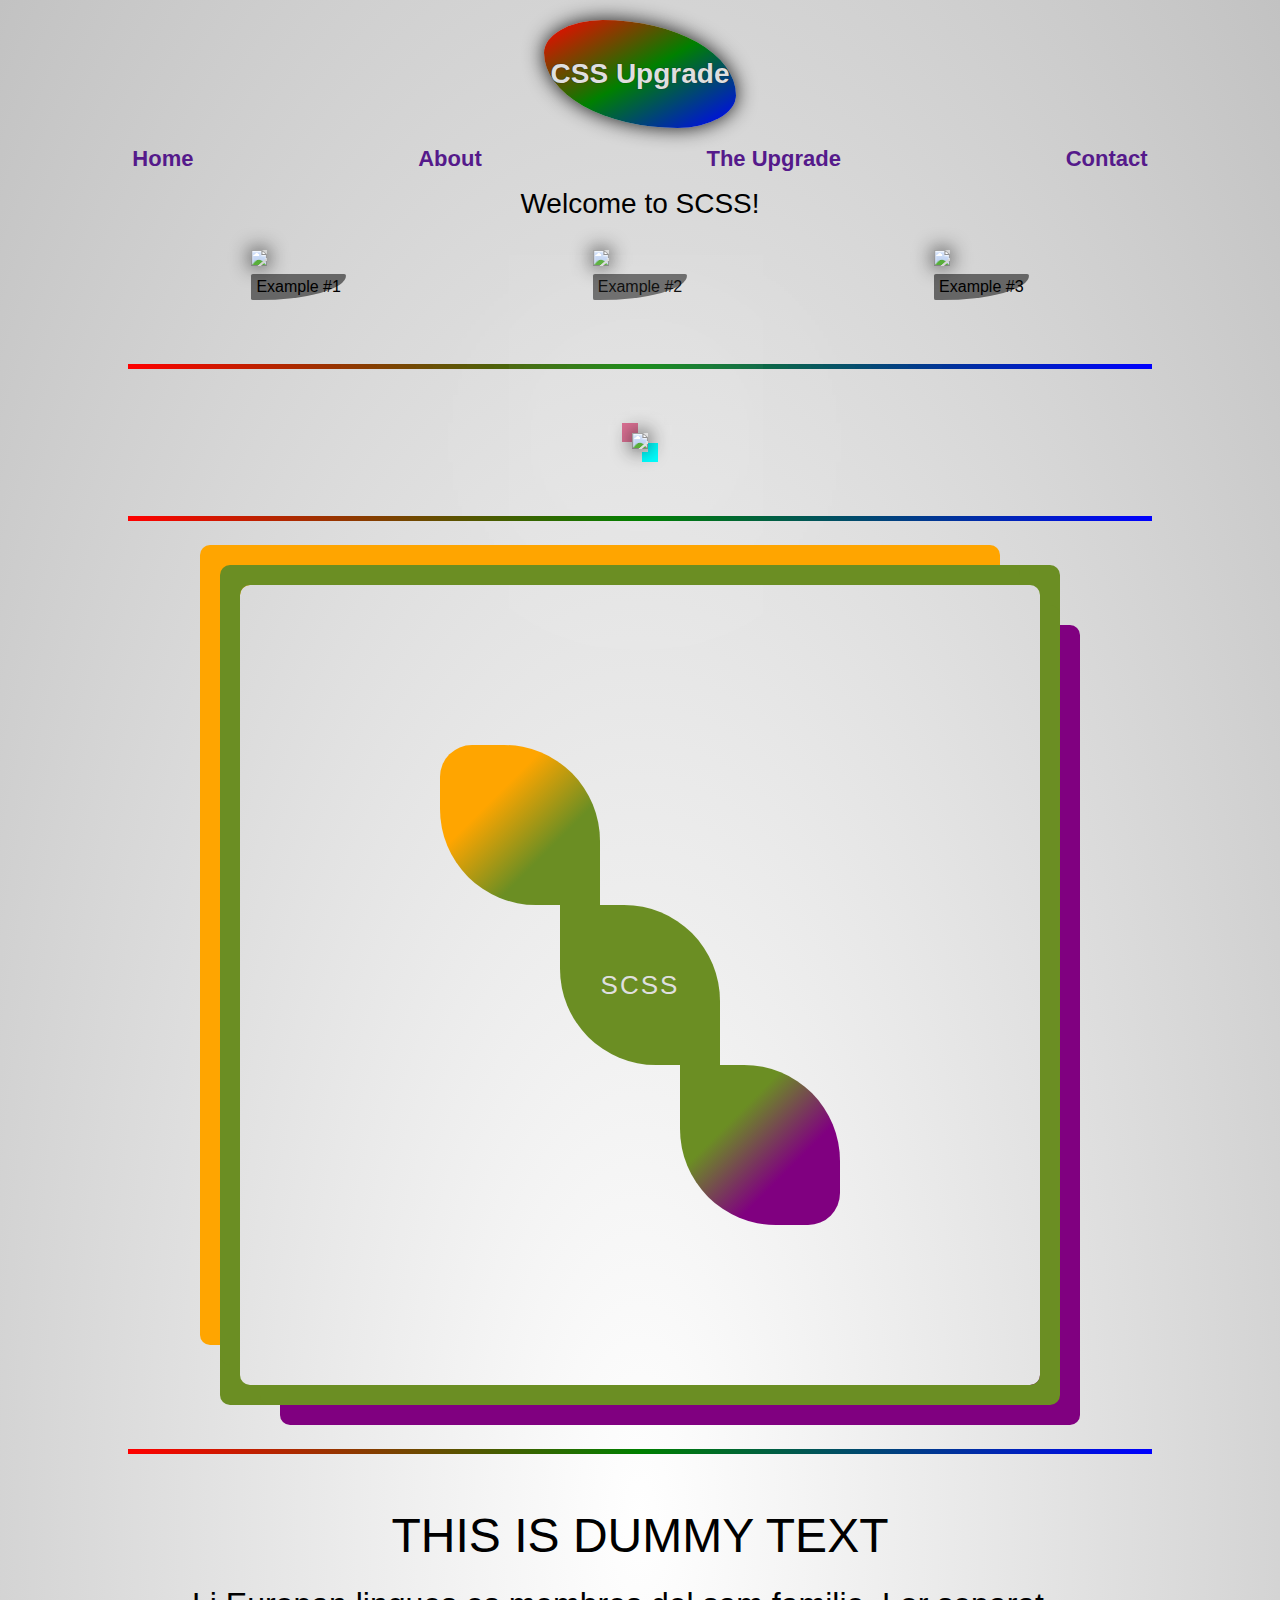
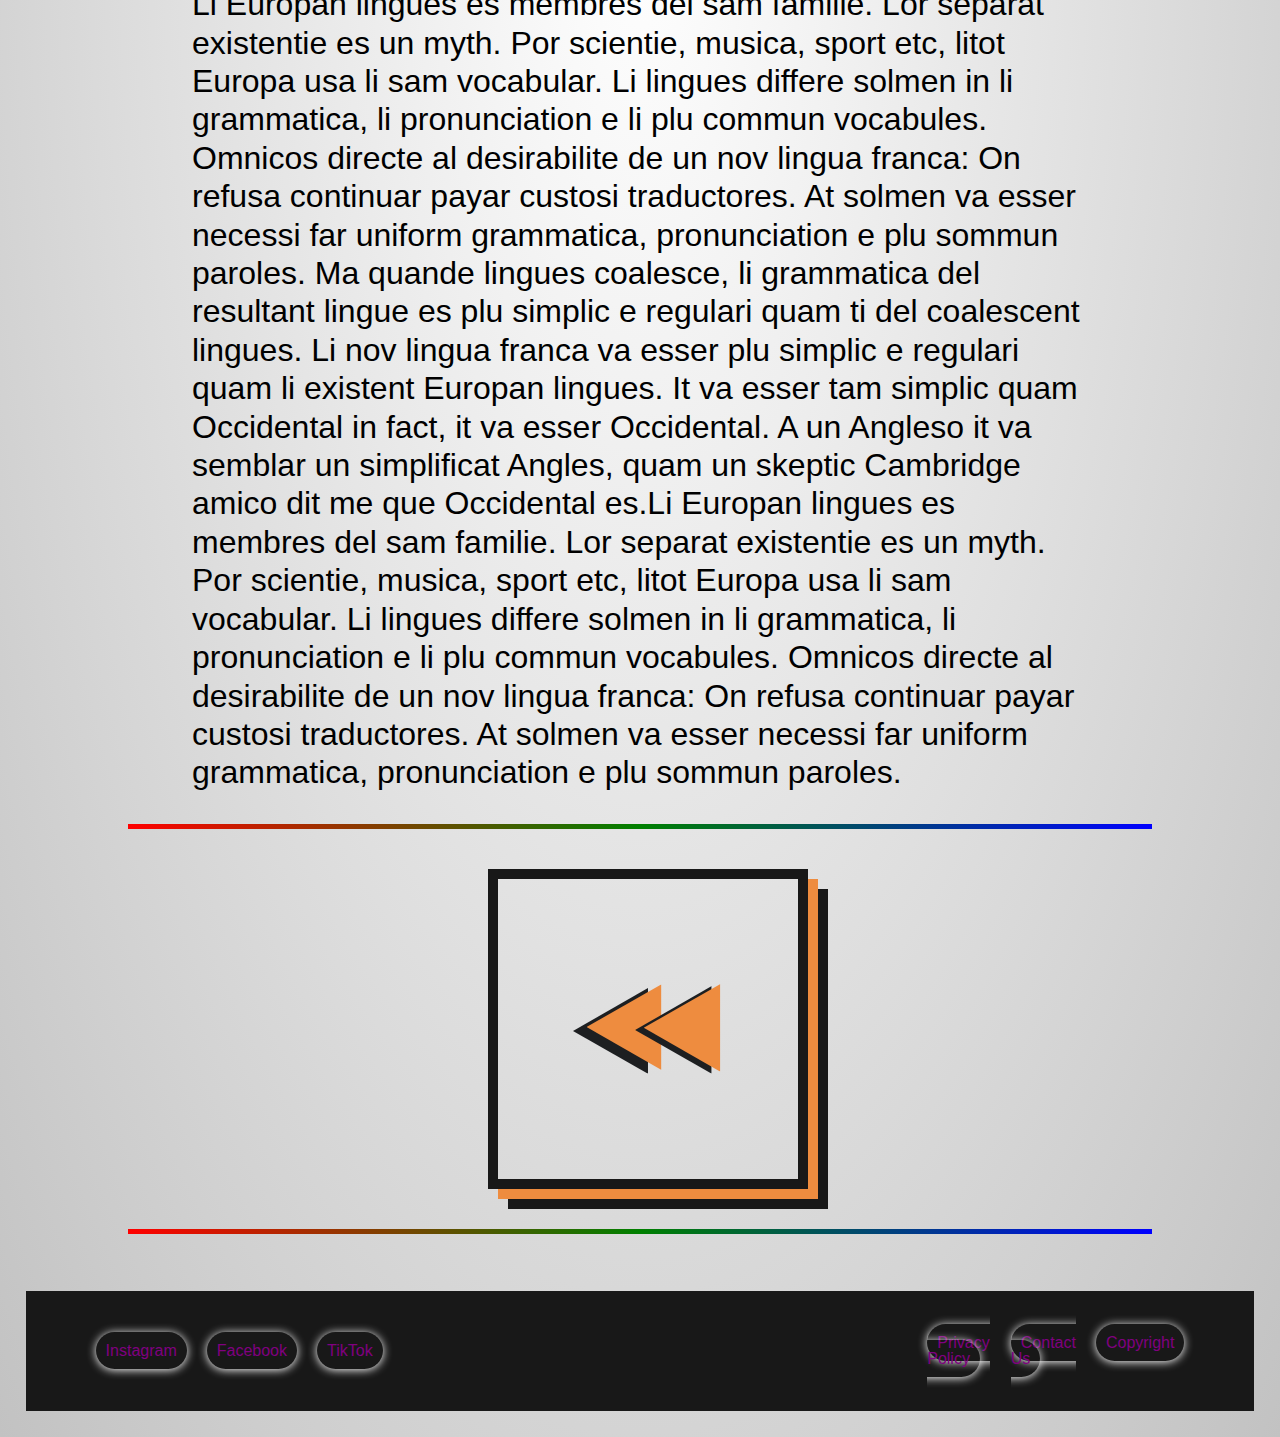
==== index.html @ 2311a035 "publishment" ====
<!DOCTYPE html>
<html lang="en">
<head>
    <meta charset="UTF-8">
    <meta name="viewport" content="width=device-width, initial-scale=1.0">
    <link rel="stylesheet" href="homePage.css">
    <title>CSS Upgrade</title>
</head>

<body>
<header>
    <h1>CSS Upgrade</h1>

    <nav>
        <ul>
            <li><a href="">Home</a></li>
            <li><a href="">About</a></li>
            <li><a href="">The Upgrade</a></li>
            <li><a href="">Contact</a></li>
        </ul>
    </nav>
</header>

<main>
    <h1>Welcome to SCSS!</h1>

    <div id="examplerow">
        <div class="exampleImage">
        <figure><img src="https://unsplash.it/id/26/300"/></figure>
        <figcaption>Example #1</figcaption>
        </div>

        <div class="exampleImage">
        <figure><img src="https://unsplash.it/id/23/300"/></figure>
        <figcaption>Example #2</figcaption>
        </div>

        <div class="exampleImage">
        <figure><img src="https://unsplash.it/id/15/300"/></figure>
        <figcaption>Example #3</figcaption>
        </div>
    </div>

    <div class="boundary"></div>

    <div id="secondExample">
            <figure><img src="https://unsplash.it/id/50/1200/300"/></figure>
    </div>

    <div class="boundary"></div>

    <div id="thirdExample">
        <div id="boxes">
            <div id="dOne"></div>
            <div id="dTwo"><a href="">SCSS</a></div>
            <div id="dThree"></div>
        </div>
    </div>

    <div class="boundary"></div>

    <div id="text">
        <h2>THIS IS DUMMY TEXT</h2>
        <p>Li Europan lingues es membres del sam familie. Lor separat existentie es un myth. Por scientie, musica, sport etc, litot Europa usa li sam vocabular. Li lingues differe solmen in li grammatica, li pronunciation e li plu commun vocabules. Omnicos directe al desirabilite de un nov lingua franca: On refusa continuar payar custosi traductores. At solmen va esser necessi far uniform grammatica, pronunciation e plu sommun paroles. Ma quande lingues coalesce, li grammatica del resultant lingue es plu simplic e regulari quam ti del coalescent lingues. Li nov lingua franca va esser plu simplic e regulari quam li existent Europan lingues. It va esser tam simplic quam Occidental in fact, it va esser Occidental. A un Angleso it va semblar un simplificat Angles, quam un skeptic Cambridge amico dit me que Occidental es.Li Europan lingues es membres del sam familie. Lor separat existentie es un myth. Por scientie, musica, sport etc, litot Europa usa li sam vocabular. Li lingues differe solmen in li grammatica, li pronunciation e li plu commun vocabules. Omnicos directe al desirabilite de un nov lingua franca: On refusa continuar payar custosi traductores. At solmen va esser necessi far uniform grammatica, pronunciation e plu sommun paroles.</p>
    </div>

    <div class="boundary"></div>

    <a href="">
        <div id="layers">
            <img src="logoleft.svg" alt="">
            <img src="logoright.svg" alt="">
        </div>
    </a>

    <div class="boundary">
        <!-- play with z-index... overflow... and try to recreate the image enlargement effect from https://www.geometrydancecompany.com/g1-company -->
    </div>
</main>

<footer>
    <nav id="socials_list">
        <ul>
            <li><a href="">Instagram</a></li>
            <li><a href="">Facebook</a></li>
            <li><a href="">TikTok</a></li>
        </ul>
    </nav>

    <nav id="others_list">
        <ul>
            <li><a href="">Privacy Policy</a></li>
            <li><a href="">Contact Us</a></li>
            <li><a href="">Copyright</a></li>
        </ul>
    </nav>
</footer>
</body>
</html>
---- homePage.css ----
/* 
http://meyerweb.com/eric/tools/css/reset/ 
   v2.0 | 20110126
   License: none (public domain)
*/
html, body, div, span, applet, object, iframe,
h1, h2, h3, h4, h5, h6, p, blockquote, pre,
a, abbr, acronym, address, big, cite, code,
del, dfn, em, img, ins, kbd, q, s, samp,
small, strike, strong, sub, sup, tt, var,
b, u, i, center,
dl, dt, dd, ol, ul, li,
fieldset, form, label, legend,
table, caption, tbody, tfoot, thead, tr, th, td,
article, aside, canvas, details, embed,
figure, figcaption, footer, header, hgroup,
menu, nav, output, ruby, section, summary,
time, mark, audio, video {
  margin: 0;
  padding: 0;
  border: 0;
  font-size: 100%;
  font: inherit;
  vertical-align: baseline;
}

/* HTML5 display-role reset for older browsers */
article, aside, details, figcaption, figure,
footer, header, hgroup, menu, nav, section {
  display: block;
}

body {
  line-height: 1;
}

ol, ul {
  list-style: none;
}

blockquote, q {
  quotes: none;
}

blockquote:before, blockquote:after,
q:before, q:after {
  content: "";
  content: none;
}

table {
  border-collapse: collapse;
  border-spacing: 0;
}

/*MAIN STYLES*/
body {
  background-image: radial-gradient(#fff, #c2c2c2);
  font-family: "Trebuchet MS", "Lucida Sans Unicode", "Lucida Grande", "Lucida Sans", Arial, sans-serif;
  display: flex;
  flex-direction: column;
}

header {
  font-weight: bold;
  display: flex;
  flex-direction: column;
  align-items: center;
}
header h1 {
  display: flex;
  justify-content: center;
  width: 15%;
  font-size: 28px;
  margin: 20px 0 0 0;
  padding: 40px 0;
  color: #DFDFDF;
  border-radius: 35% 80% 35% 80%;
  text-shadow: 0px 0px 1px #181818;
  box-shadow: 0px 0px 20px #181818;
  background-image: linear-gradient(to bottom right, red, green, blue);
}
header nav {
  width: 100%;
}
header nav ul {
  display: flex;
  justify-content: space-around;
  padding: 20px;
}
header nav ul li {
  font-size: 22px;
}
header nav ul li a {
  text-decoration: none;
}
header nav ul li a:hover {
  text-decoration: underline;
}

footer {
  display: flex;
  align-items: center;
  margin: 2%;
  padding: 20px 60px;
  background-color: #181818;
  height: 80px;
}
footer #socials_list {
  width: 75%;
  display: flex;
  justify-content: center;
  justify-content: flex-start;
}
footer #others_list {
  width: 25%;
  display: flex;
  justify-content: center;
}
footer nav ul {
  display: flex;
}
footer nav ul li {
  margin: 0 10px 0 10px;
}
footer nav ul li a {
  text-decoration: none;
  box-shadow: 0px 1px 10px #ffffff;
  border-radius: 20px;
  padding: 10px;
  color: purple;
  transition: 1s;
}
footer nav ul a:hover {
  box-shadow: none;
  background-color: #DFDFDF;
}

main {
  display: flex;
  flex-direction: column;
  align-items: center;
  justify-content: space-evenly;
}

h1 {
  display: flex;
  justify-content: center;
  font-size: 28px;
  width: 20%;
}

.boundary {
  width: 80%;
  margin: 2.5% 0;
  height: 5px;
  background-image: linear-gradient(to right, red, green, blue);
}

#examplerow {
  width: 80%;
  min-height: 90%;
  margin: 2.5% 0;
  display: flex;
  align-items: center;
  justify-content: space-around;
}

img {
  box-shadow: 0px 0px 20px #181818;
}

figcaption {
  margin: 5px 0 0 0;
  padding: 5px;
  background-color: #666666;
  border-radius: 2px 2px 100% 2px;
}

#secondExample {
  margin: 2.5% 0;
}
#secondExample figure {
  box-shadow: -10px -10px 0 palevioletred, 10px 10px 0 cyan, 0 0 500px 50px #ffffff;
}
#secondExample figure img {
  width: 100%;
}

#thirdExample {
  margin: 2.5% 0;
  width: 800px;
  height: 800px;
  box-shadow: -20px -20px 0 0 olivedrab, 20px 20px 0 0 olivedrab, -20px 20px 0 0 olivedrab, 20px -20px 0 0 olivedrab, -40px -40px 0 0 orange, 40px 40px 0 0 purple;
  display: flex;
  flex-direction: column;
  justify-content: center;
  border-radius: 10px;
  transition: 1s;
}
#thirdExample #boxes {
  width: 100%;
  height: 100%;
  transition: 1s;
}
#thirdExample #dOne {
  margin: 20% 0 0 25%;
  width: 20%;
  height: 20%;
  background-color: orange;
  background-image: linear-gradient(to bottom right, orange, orange, olivedrab, olivedrab);
  border-radius: 20% 60% 0 60%;
  transition: 1s;
}
#thirdExample #dTwo {
  margin: auto;
  width: 20%;
  height: 20%;
  background-color: olivedrab;
  border-radius: 0 60% 0 60%;
  display: flex;
  flex-direction: column;
  align-items: center;
  justify-content: center;
  transition: 1s;
}
#thirdExample #dTwo a {
  text-decoration: none;
  color: #DFDFDF;
  font-size: 26px;
  letter-spacing: 2px;
  font-family: Impact, Haettenschweiler, "Arial Narrow Bold", sans-serif;
  transition: 0.6s;
}
#thirdExample #dTwo a:hover {
  color: #181818;
  font-size: 32px;
  background: -webkit-linear-gradient(orange, olivedrab, purple);
  -webkit-background-clip: text;
  -webkit-text-fill-color: transparent;
}
#thirdExample #dThree {
  margin: 0 5% 0 55%;
  width: 20%;
  height: 20%;
  background-color: purple;
  background-image: linear-gradient(to bottom right, olivedrab, olivedrab, purple, purple);
  border-radius: 0 60% 20% 60%;
  transition: 1s;
}

#thirdExample:hover {
  box-shadow: -10px -10px 0 0 olivedrab, 10px 10px 0 0 olivedrab, -10px 10px 0 0 olivedrab, 10px -10px 0 0 olivedrab, -20px -20px 0 0 purple, 20px 20px 0 0 orange;
}
#thirdExample:hover #boxes {
  rotate: 540deg;
}
#thirdExample:hover #dTwo a {
  rotate: 180deg;
}

#text {
  display: flex;
  flex-direction: column;
  align-items: center;
}
#text h2, #text p {
  margin: 2% 0 0 0;
}
#text h2 {
  font-size: 48px;
}
#text p {
  width: 70%;
  font-size: 32px;
  line-height: 1.2em;
}

#layers {
  margin: 2.5%;
  width: 300px;
  height: 300px;
  display: flex;
  flex-direction: column;
  justify-content: center;
  align-items: center;
  border: 10px solid #181818;
  box-shadow: 6px 6px #ee8c3f, 14px 14px #181818;
  box-shadow: 10px 10px #ee8c3f, 20px 20px #181818;
  transition: 0.8s;
}
#layers img {
  width: 30%;
  box-shadow: none;
  transition: 0.8s;
}
#layers img:nth-child(1) {
  margin: 0 20% 0 0;
}
#layers img:nth-child(2) {
  margin: -30% -20% 0 0;
}

#layers:hover {
  box-shadow: 6px 6px #ee8c3f, 12px 12px #181818;
}
#layers:hover img {
  rotate: 360deg;
}/*# sourceMappingURL=homePage.css.map */
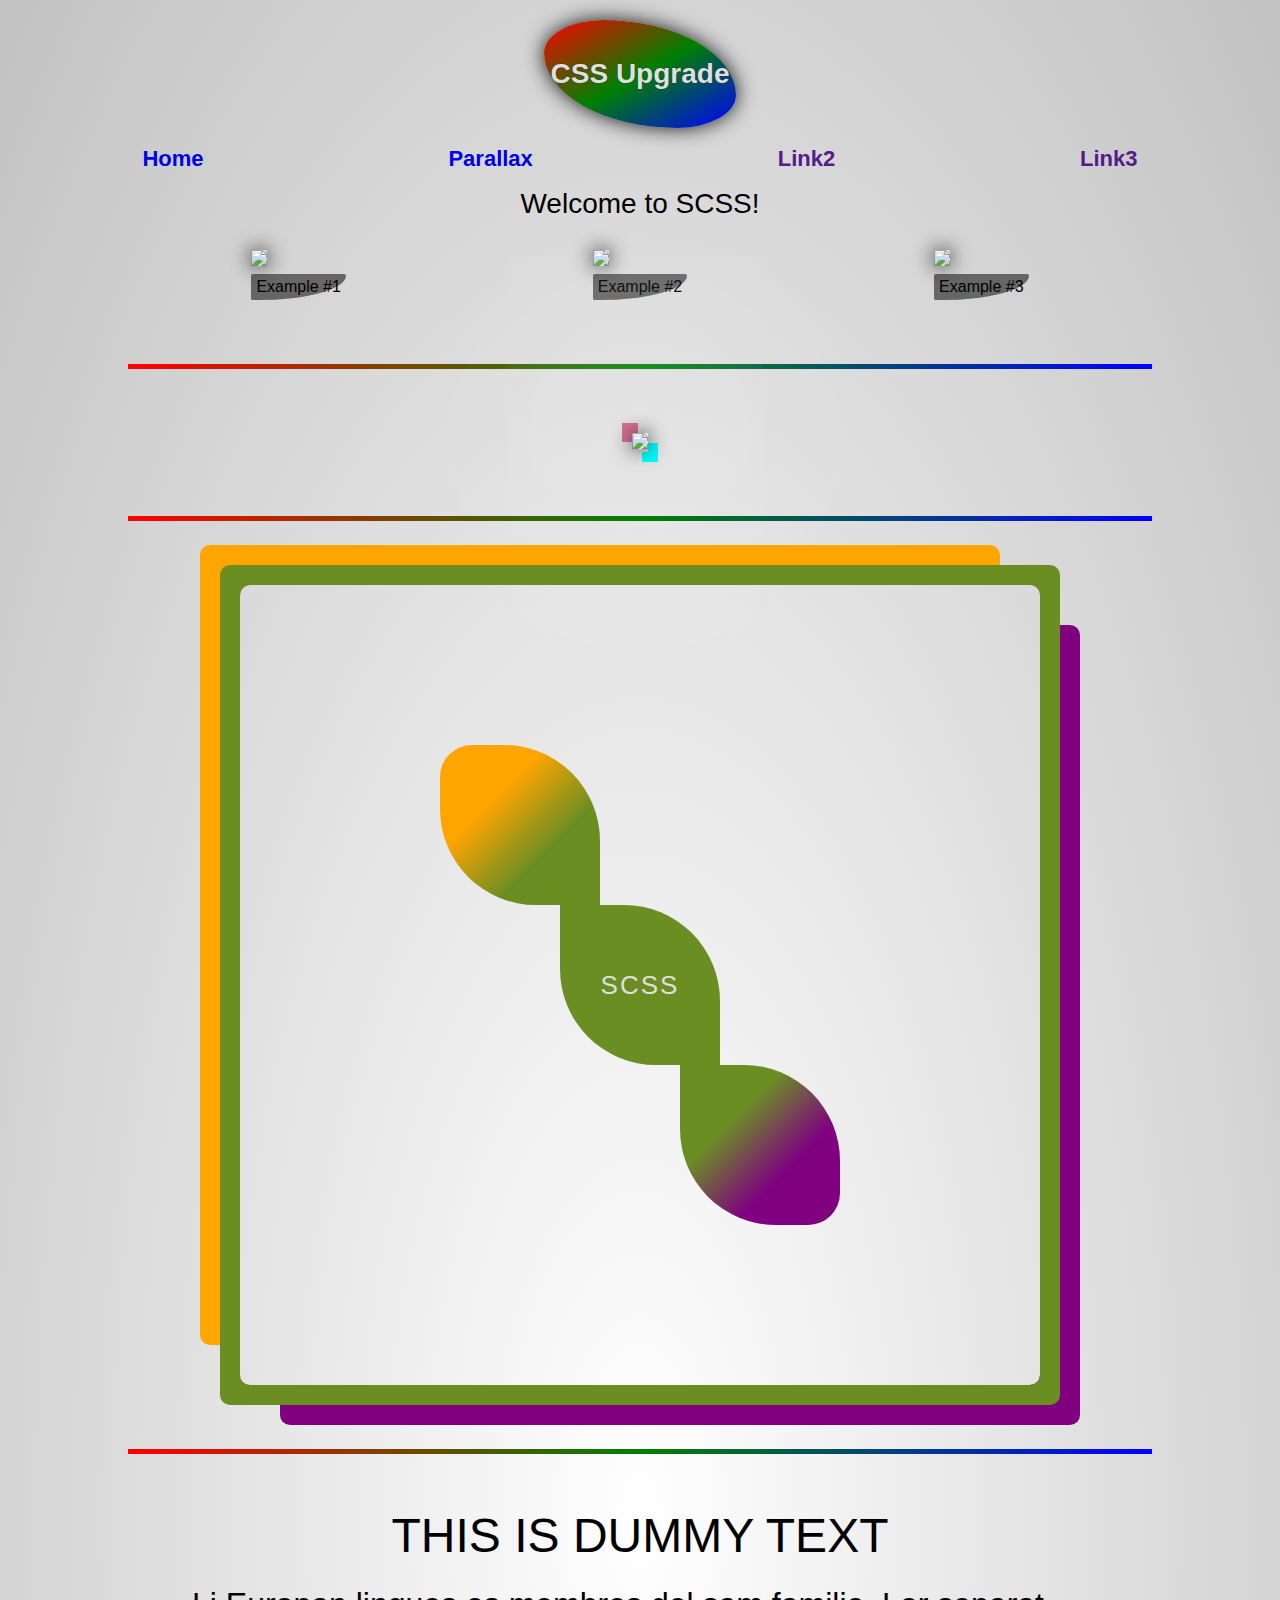
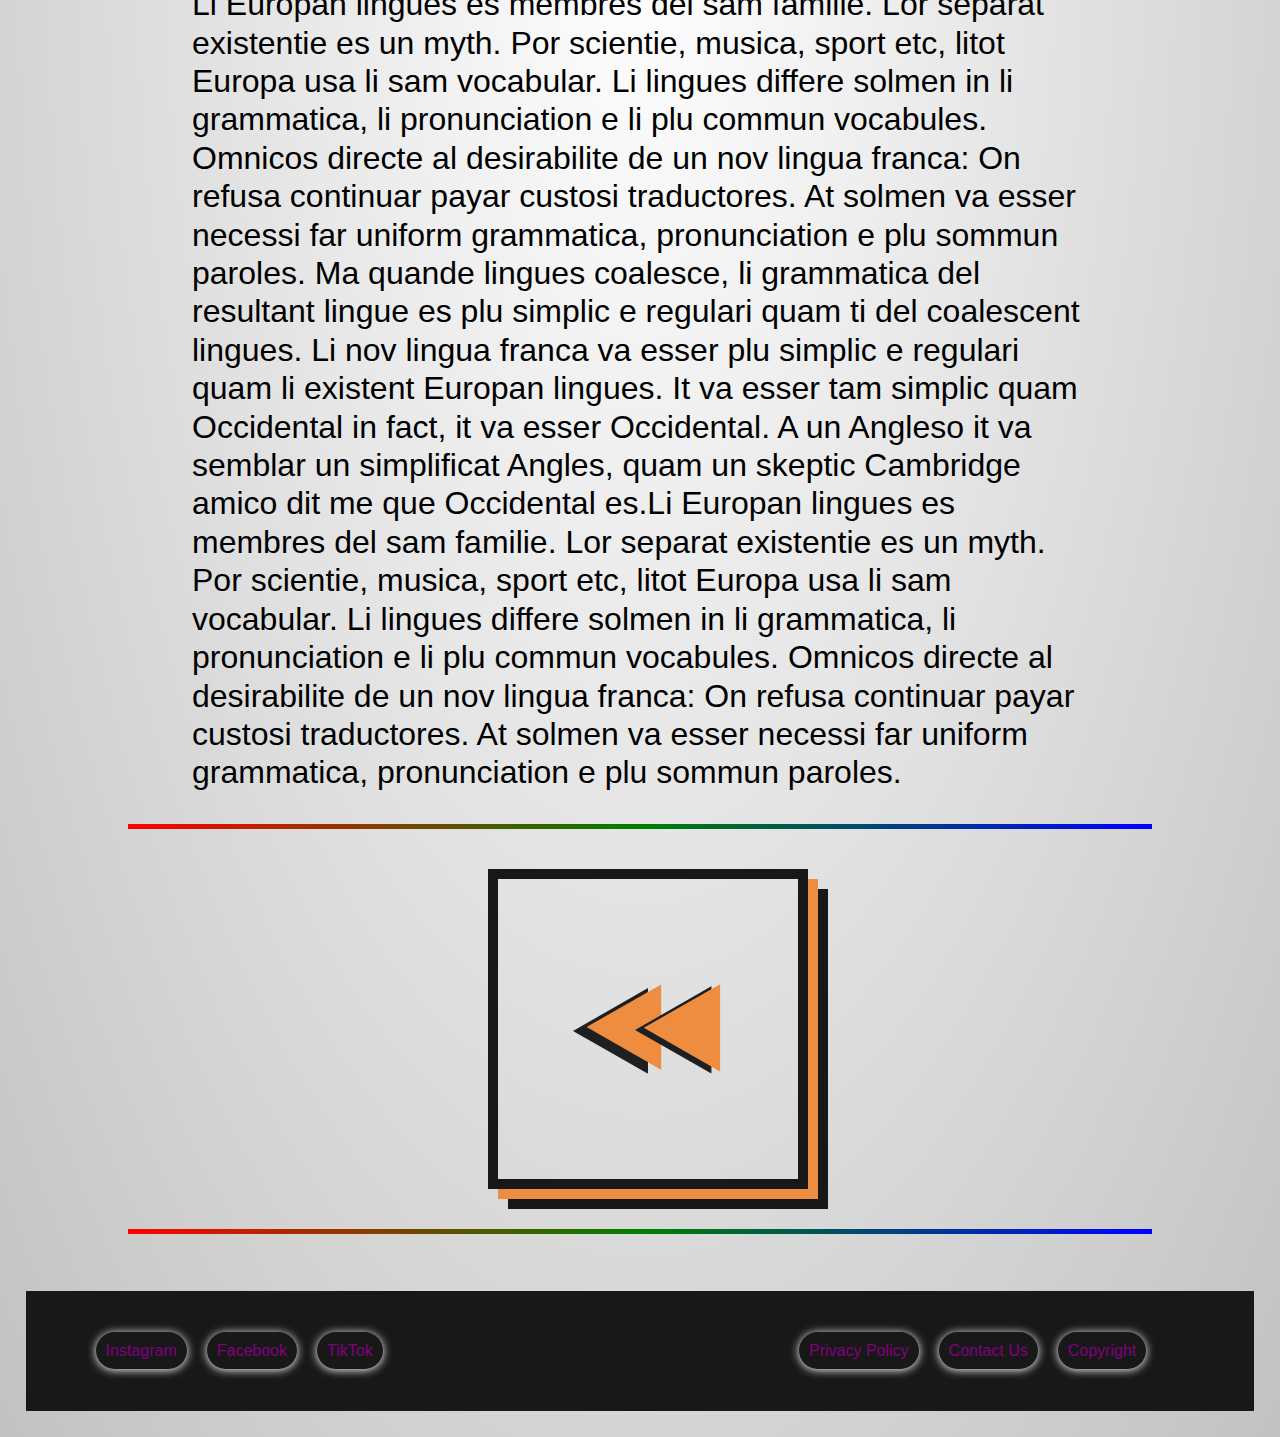
==== commit f689a749: "Parallax" ====
--- a/index.html
+++ b/index.html
@@ -13,10 +13,10 @@
 
     <nav>
         <ul>
-            <li><a href="">Home</a></li>
-            <li><a href="">About</a></li>
-            <li><a href="">The Upgrade</a></li>
-            <li><a href="">Contact</a></li>
+            <li><a href="legitimatte.github.io/lab">Home</a></li>
+            <li><a href="legitimatte.github.io/lab/parallax">Parallax</a></li>
+            <li><a href="">Link2</a></li>
+            <li><a href="">Link3</a></li>
         </ul>
     </nav>
 </header>
--- a/homePage.css
+++ b/homePage.css
@@ -113,7 +113,7 @@
   justify-content: flex-start;
 }
 footer #others_list {
-  width: 25%;
+  width: 50%;
   display: flex;
   justify-content: center;
 }
